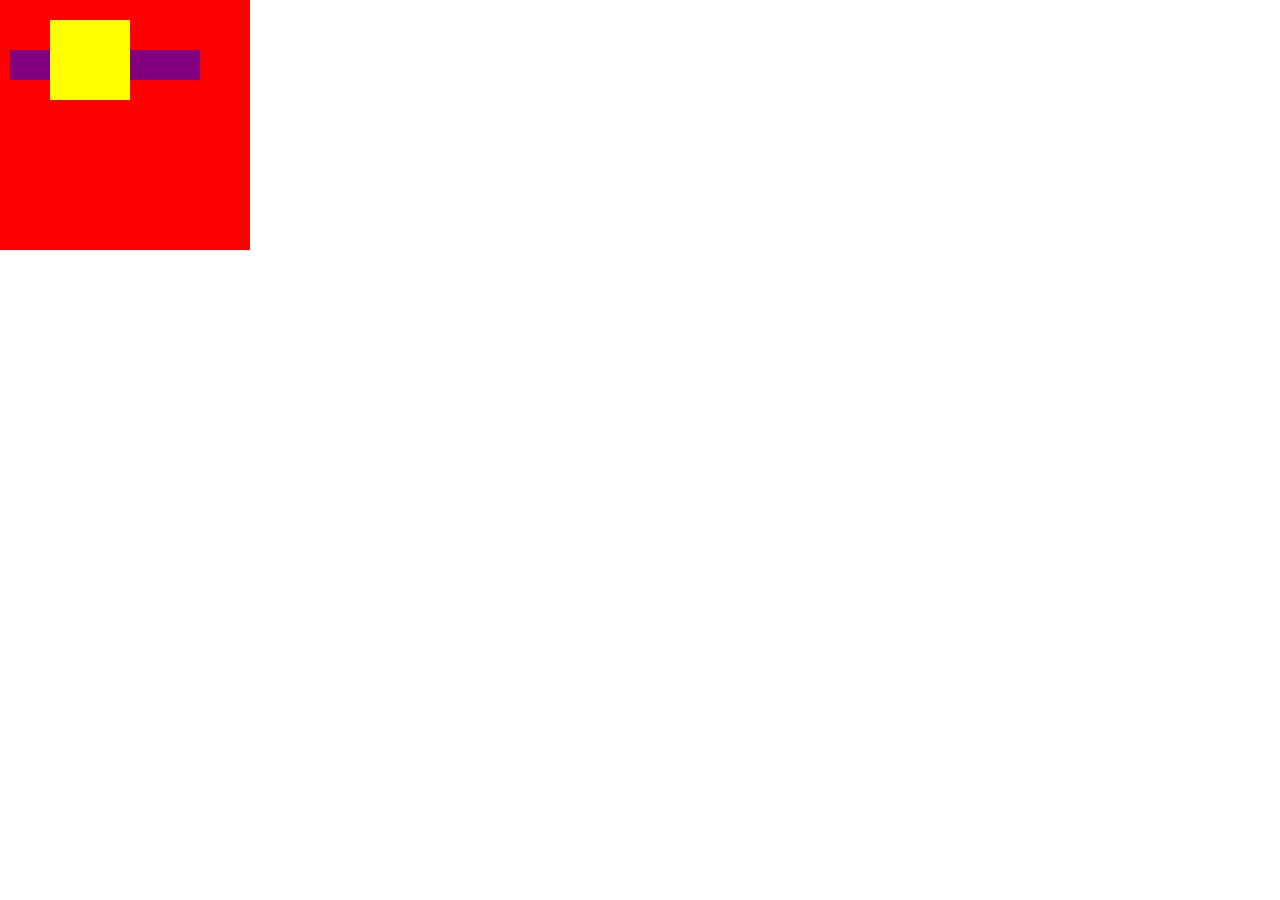
==== javascript_intro/Positioning.html @ 29019c0f "workshop part 1" ====
<!DOCTYPE html>
<html>

    <head>
        <meta charset="utf-8"/>
        <title>Absolute Positioning Examples</title>
    </head>
    
    <style>
    
        body { margin: 0}
        
        #red { 
            background-color: red;
            height: 250px;
            width: 250px;
            position: relative; /* necessary to position child elements */
        }
        
        #yellow { 
            background-color: yellow;
            height: 80px;
            width: 80px;
            position: absolute;
            top: 20px;
            left: 50px;
            z-index: 1; /* yellow div to render above purple */
        }
        
        #purple { 
            background-color: purple;
            height: 30px;
            width: 190px;
            position: absolute;
            top: 50px;
            left: 10px;
        }
        
        
        
    </style>
    
    <body>
        
        <div id="red">
            <div id="yellow"></div>
            <div id="purple"></div>
        </div>
        
        <div id="blue"></div>
        
        
    
    </body>


</html>
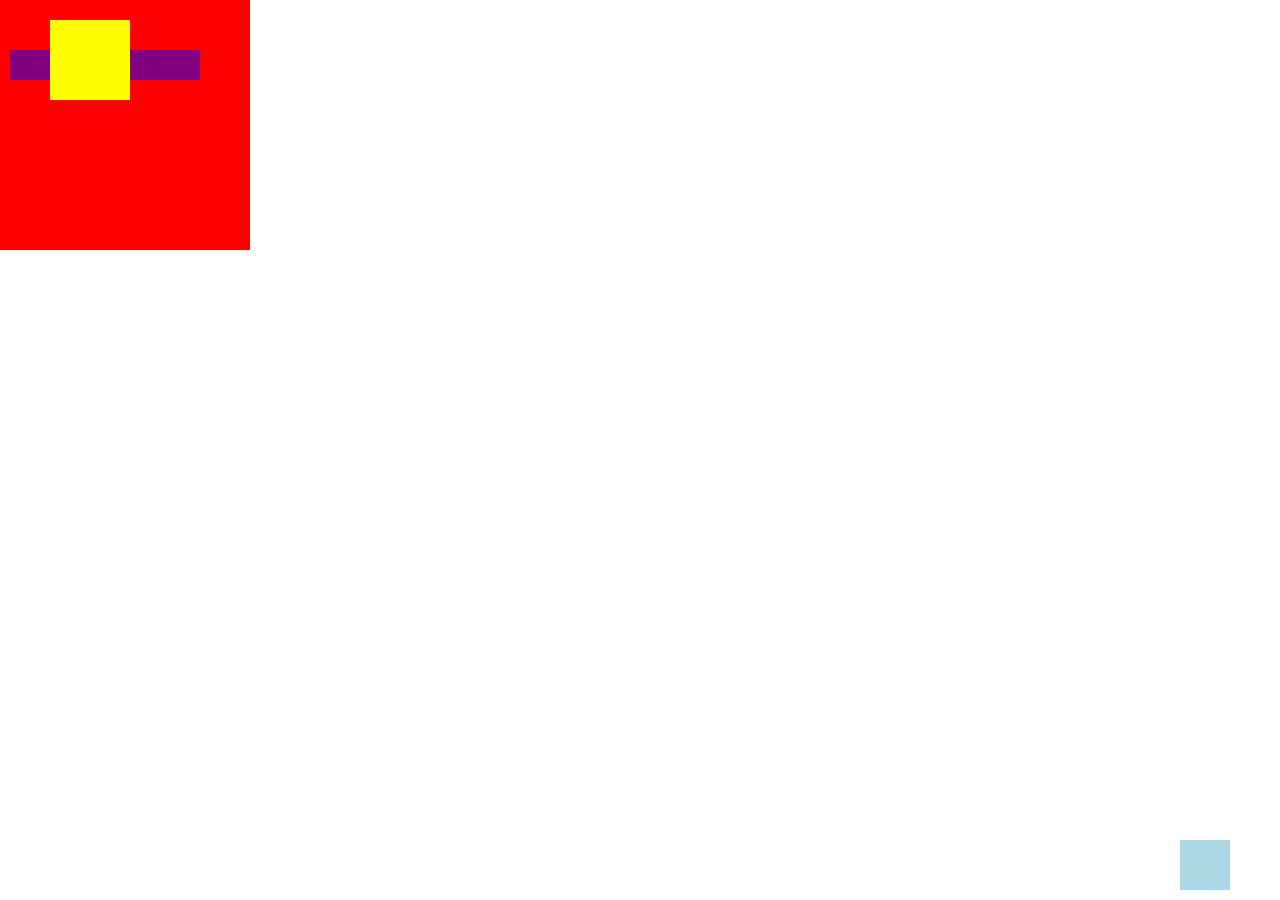
==== commit eb1707bd: "working on face" ====
--- a/javascript_intro/Positioning.html
+++ b/javascript_intro/Positioning.html
@@ -36,6 +36,15 @@
             left: 10px;
         }
         
+        #blue { 
+            background-color: lightblue;
+            height: 50px;
+            width: 50px;
+            position: fixed; /* positioned relative to the view port */
+            right: 50px;
+            bottom: 10px;
+        }
+        
         
         
     </style>
